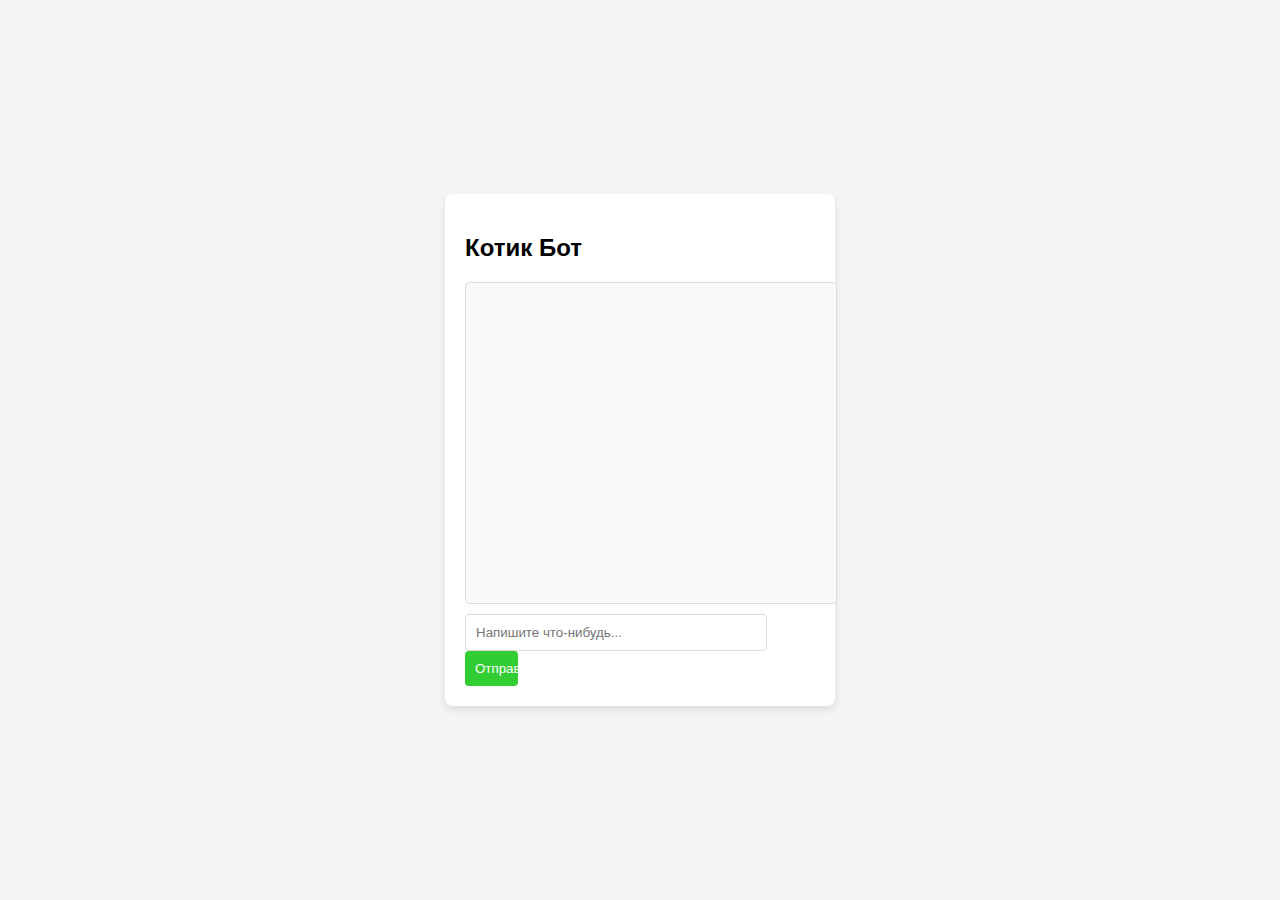
==== index.html @ 5c988012 "Add files via upload" ====
<!DOCTYPE html>
<html lang="ru">
<head>
  <meta charset="UTF-8">
  <meta name="viewport" content="width=device-width, initial-scale=1.0">
  <title>Котик Бот</title>
  <link rel="stylesheet" href="style.css">
</head>
<body>
  <div class="chat-container">
    <h2>Котик Бот</h2>
    <div class="chat-box" id="chat-box"></div>
    <input type="text" id="user-input" placeholder="Напишите что-нибудь..." />
    <button onclick="sendMessage()">Отправить</button>
  </div>
  
  <script src="script.js"></script>
</body>
</html>
---- style.css ----
body {
  font-family: Arial, sans-serif;
  background-color: #f5f5f5;
  display: flex;
  justify-content: center;
  align-items: center;
  height: 100vh;
  margin: 0;
}

.chat-container {
  background-color: white;
  border-radius: 8px;
  box-shadow: 0 4px 8px rgba(0, 0, 0, 0.1);
  width: 350px;
  padding: 20px;
}

.chat-box {
  border: 1px solid #ddd;
  padding: 10px;
  width: 100%;
  height: 300px;
  overflow-y: auto;
  margin-bottom: 10px;
  border-radius: 4px;
  background-color: #fafafa;
}

.user-message, .bot-message {
  margin: 5px;
}

.user-message {
  text-align: right;
  color: #1e90ff;
}

.bot-message {
  text-align: left;
  color: #32cd32;
}

input[type="text"] {
  width: 80%;
  padding: 10px;
  border-radius: 4px;
  border: 1px solid #ddd;
  margin-right: 5px;
}

button {
  width: 15%;
  padding: 10px;
  border-radius: 4px;
  background-color: #32cd32;
  color: white;
  border: none;
  cursor: pointer;
}

button:hover {
  background-color: #28a745;
}
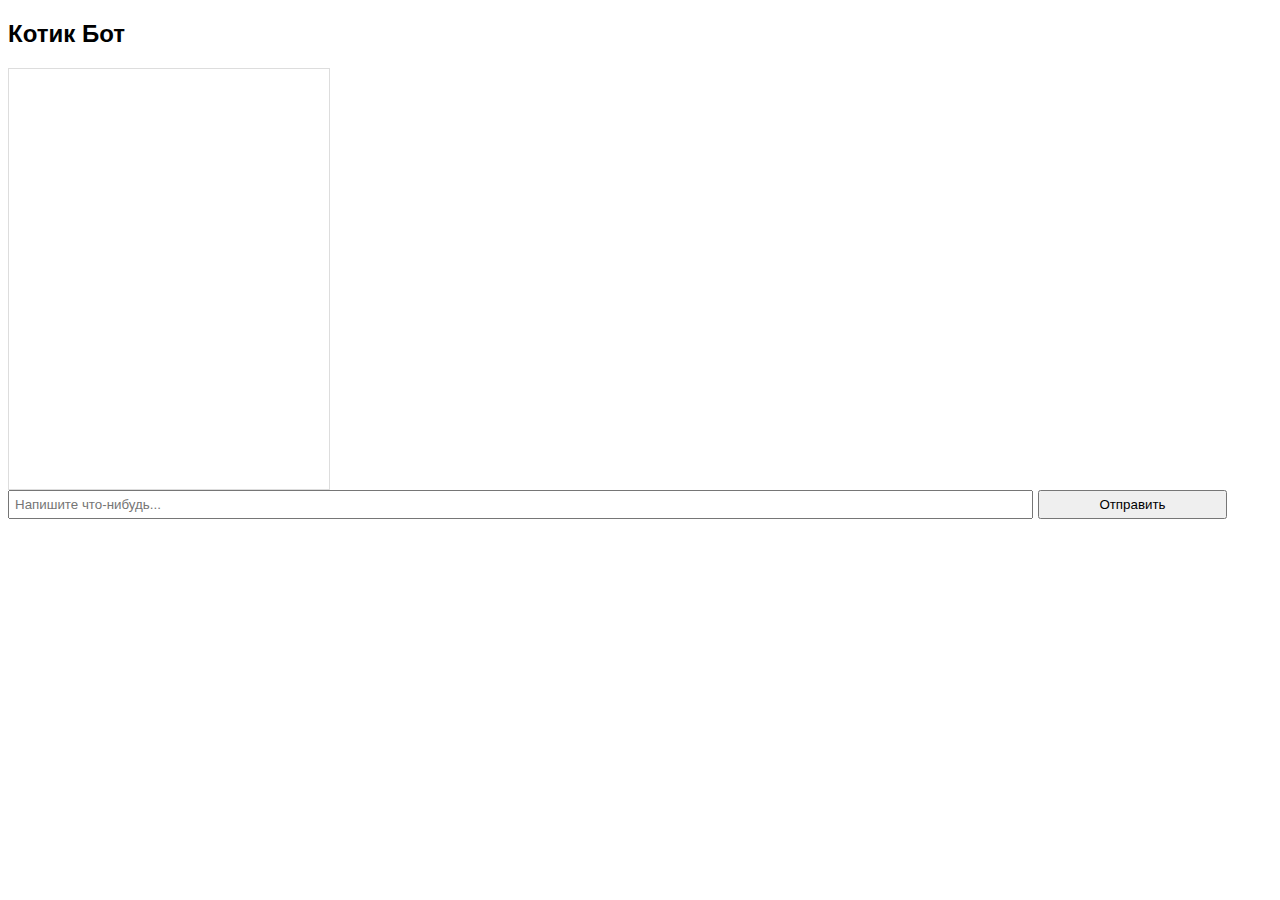
==== commit caf1e9fd: "Update index.html" ====
--- a/index.html
+++ b/index.html
@@ -1,19 +1,101 @@
 <!DOCTYPE html>
-<html lang="ru">
+<html lang="en">
 <head>
   <meta charset="UTF-8">
   <meta name="viewport" content="width=device-width, initial-scale=1.0">
   <title>Котик Бот</title>
-  <link rel="stylesheet" href="style.css">
+  <style>
+    body {
+      font-family: Arial, sans-serif;
+    }
+    .chat-box {
+      border: 1px solid #ddd;
+      padding: 10px;
+      width: 300px;
+      height: 400px;
+      overflow-y: auto;
+    }
+    .user-message, .bot-message {
+      margin: 5px;
+    }
+    .user-message {
+      text-align: right;
+    }
+    .bot-message {
+      text-align: left;
+      color: green;
+    }
+    input[type="text"] {
+      width: 80%;
+      padding: 5px;
+    }
+    button {
+      width: 15%;
+      padding: 5px;
+    }
+    video {
+      width: 100%;
+      height: auto;
+      display: none;
+      margin-top: 10px;
+    }
+  </style>
 </head>
 <body>
-  <div class="chat-container">
-    <h2>Котик Бот</h2>
-    <div class="chat-box" id="chat-box"></div>
-    <input type="text" id="user-input" placeholder="Напишите что-нибудь..." />
-    <button onclick="sendMessage()">Отправить</button>
-  </div>
+  <h2>Котик Бот</h2>
+  <div class="chat-box" id="chat-box"></div>
+  <input type="text" id="user-input" placeholder="Напишите что-нибудь..." />
+  <button onclick="sendMessage()">Отправить</button>
   
-  <script src="script.js"></script>
+  <!-- Элемент видео -->
+  <video id="kitty-video" controls>
+    <source id="video-source" src="" type="video/mp4">
+    Ваш браузер не поддерживает видео.
+  </video>
+
+  <script>
+    function sendMessage() {
+      var userInput = document.getElementById("user-input").value;
+      if (userInput.trim() !== "") {
+        // Показать сообщение пользователя в чате
+        addMessage(userInput, 'user');
+        
+        // Ответ котика
+        setTimeout(function() {
+          addMessage('Мяу!', 'bot');
+          
+          // Проиграть видео
+          playKittyVideo();
+        }, 1000); // Задержка перед ответом
+      }
+      document.getElementById("user-input").value = ""; // Очистить поле ввода
+    }
+
+    function addMessage(message, sender) {
+      var messageDiv = document.createElement("div");
+      messageDiv.classList.add(sender + '-message');
+      messageDiv.textContent = message;
+      document.getElementById("chat-box").appendChild(messageDiv);
+      
+      // Прокручиваем чат вниз
+      document.getElementById("chat-box").scrollTop = document.getElementById("chat-box").scrollHeight;
+    }
+
+    function playKittyVideo() {
+      var videoElement = document.getElementById("kitty-video");
+      var videoSource = document.getElementById("video-source");
+
+      // Укажите путь к вашему видео
+      videoSource.src = "your-video-path.mp4"; // Замените на путь к вашему видео
+      videoElement.load();
+      videoElement.style.display = "block"; // Показать видео
+      videoElement.play();
+      
+      // Скрыть видео после его окончания
+      videoElement.onended = function() {
+        videoElement.style.display = "none";
+      };
+    }
+  </script>
 </body>
 </html>
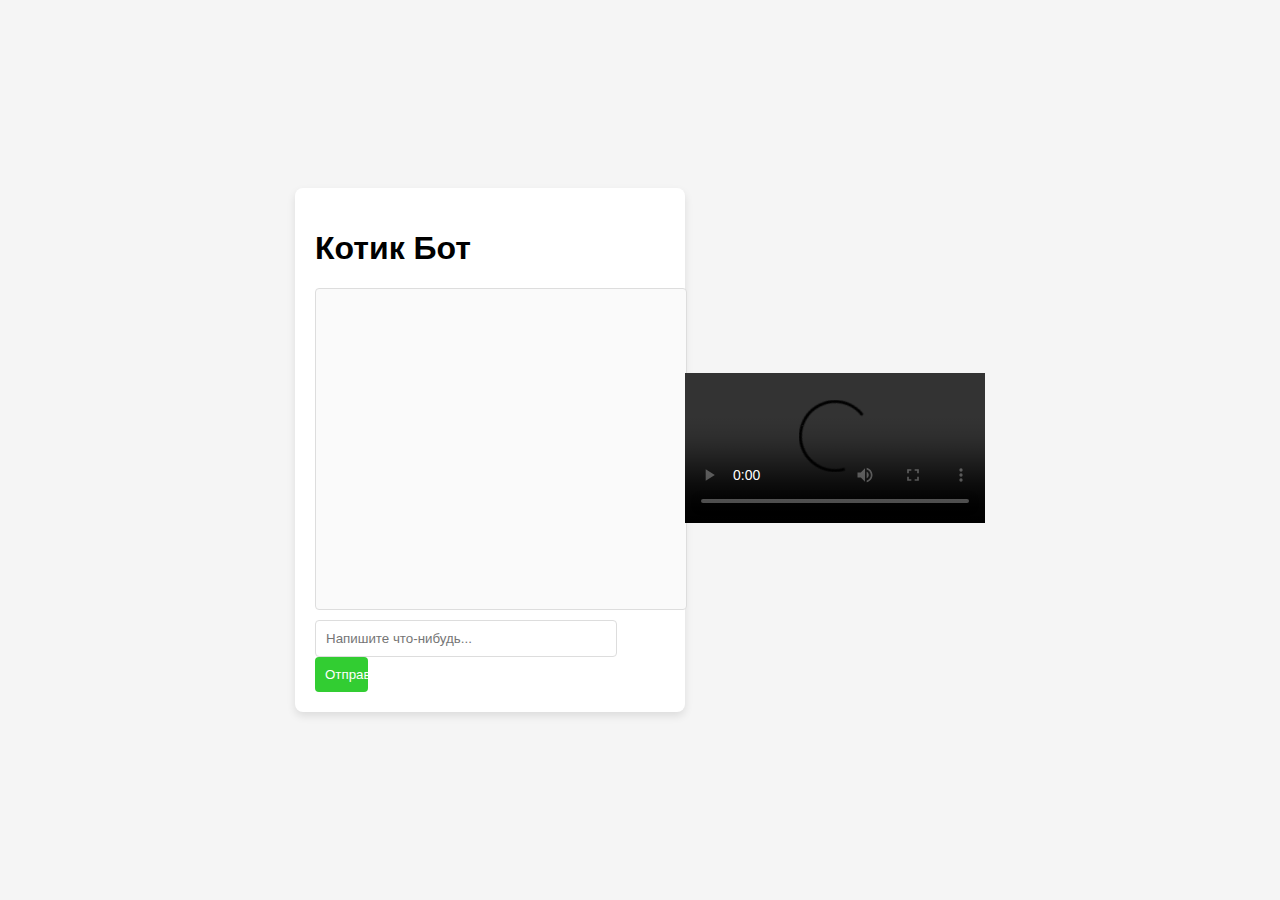
==== commit cf7f7ebc: "Update index.html" ====
--- a/index.html
+++ b/index.html
@@ -4,98 +4,26 @@
   <meta charset="UTF-8">
   <meta name="viewport" content="width=device-width, initial-scale=1.0">
   <title>Котик Бот</title>
-  <style>
-    body {
-      font-family: Arial, sans-serif;
-    }
-    .chat-box {
-      border: 1px solid #ddd;
-      padding: 10px;
-      width: 300px;
-      height: 400px;
-      overflow-y: auto;
-    }
-    .user-message, .bot-message {
-      margin: 5px;
-    }
-    .user-message {
-      text-align: right;
-    }
-    .bot-message {
-      text-align: left;
-      color: green;
-    }
-    input[type="text"] {
-      width: 80%;
-      padding: 5px;
-    }
-    button {
-      width: 15%;
-      padding: 5px;
-    }
-    video {
-      width: 100%;
-      height: auto;
-      display: none;
-      margin-top: 10px;
-    }
-  </style>
+  <link rel="stylesheet" href="style.css">
 </head>
 <body>
-  <h2>Котик Бот</h2>
-  <div class="chat-box" id="chat-box"></div>
-  <input type="text" id="user-input" placeholder="Напишите что-нибудь..." />
-  <button onclick="sendMessage()">Отправить</button>
+  <div class="chat-container">
+    <h1>Котик Бот</h1>
+    <div class="chat-box" id="chat-box"></div>
+    <div class="input-container">
+      <input type="text" id="user-input" placeholder="Напишите что-нибудь..." />
+      <button onclick="sendMessage()">Отправить</button>
+    </div>
+  </div>
   
   <!-- Элемент видео -->
-  <video id="kitty-video" controls>
-    <source id="video-source" src="" type="video/mp4">
-    Ваш браузер не поддерживает видео.
-  </video>
+  <div class="video-container">
+    <video id="kitty-video" controls>
+      <source id="video-source" src="" type="video/mp4">
+      Ваш браузер не поддерживает видео.
+    </video>
+  </div>
 
-  <script>
-    function sendMessage() {
-      var userInput = document.getElementById("user-input").value;
-      if (userInput.trim() !== "") {
-        // Показать сообщение пользователя в чате
-        addMessage(userInput, 'user');
-        
-        // Ответ котика
-        setTimeout(function() {
-          addMessage('Мяу!', 'bot');
-          
-          // Проиграть видео
-          playKittyVideo();
-        }, 1000); // Задержка перед ответом
-      }
-      document.getElementById("user-input").value = ""; // Очистить поле ввода
-    }
-
-    function addMessage(message, sender) {
-      var messageDiv = document.createElement("div");
-      messageDiv.classList.add(sender + '-message');
-      messageDiv.textContent = message;
-      document.getElementById("chat-box").appendChild(messageDiv);
-      
-      // Прокручиваем чат вниз
-      document.getElementById("chat-box").scrollTop = document.getElementById("chat-box").scrollHeight;
-    }
-
-    function playKittyVideo() {
-      var videoElement = document.getElementById("kitty-video");
-      var videoSource = document.getElementById("video-source");
-
-      // Укажите путь к вашему видео
-      videoSource.src = "your-video-path.mp4"; // Замените на путь к вашему видео
-      videoElement.load();
-      videoElement.style.display = "block"; // Показать видео
-      videoElement.play();
-      
-      // Скрыть видео после его окончания
-      videoElement.onended = function() {
-        videoElement.style.display = "none";
-      };
-    }
-  </script>
+  <script src="script.js"></script>
 </body>
 </html>
--- a/style.css
+++ b/style.css
@@ -0,0 +1,64 @@
+body {
+  font-family: Arial, sans-serif;
+  background-color: #f5f5f5;
+  display: flex;
+  justify-content: center;
+  align-items: center;
+  height: 100vh;
+  margin: 0;
+}
+
+.chat-container {
+  background-color: white;
+  border-radius: 8px;
+  box-shadow: 0 4px 8px rgba(0, 0, 0, 0.1);
+  width: 350px;
+  padding: 20px;
+}
+
+.chat-box {
+  border: 1px solid #ddd;
+  padding: 10px;
+  width: 100%;
+  height: 300px;
+  overflow-y: auto;
+  margin-bottom: 10px;
+  border-radius: 4px;
+  background-color: #fafafa;
+}
+
+.user-message, .bot-message {
+  margin: 5px;
+}
+
+.user-message {
+  text-align: right;
+  color: #1e90ff;
+}
+
+.bot-message {
+  text-align: left;
+  color: #32cd32;
+}
+
+input[type="text"] {
+  width: 80%;
+  padding: 10px;
+  border-radius: 4px;
+  border: 1px solid #ddd;
+  margin-right: 5px;
+}
+
+button {
+  width: 15%;
+  padding: 10px;
+  border-radius: 4px;
+  background-color: #32cd32;
+  color: white;
+  border: none;
+  cursor: pointer;
+}
+
+button:hover {
+  background-color: #28a745;
+}
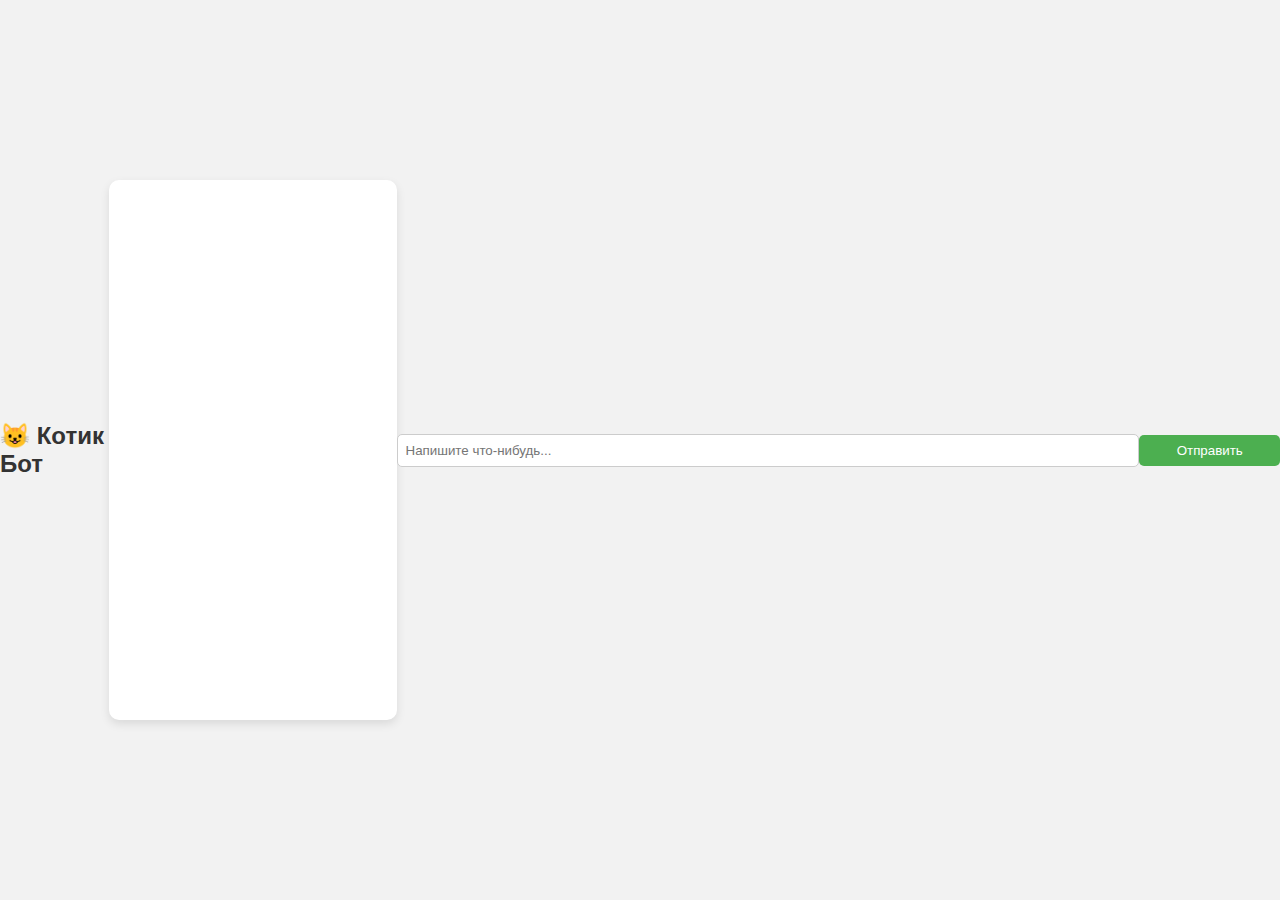
==== commit 770a7938: "Update index.html" ====
--- a/index.html
+++ b/index.html
@@ -1,29 +1,29 @@
 <!DOCTYPE html>
-<html lang="en">
+<html lang="ru">
 <head>
   <meta charset="UTF-8">
   <meta name="viewport" content="width=device-width, initial-scale=1.0">
   <title>Котик Бот</title>
-  <link rel="stylesheet" href="style.css">
+  <link rel="stylesheet" href="style.css"> <!-- Подключаем стили -->
 </head>
 <body>
-  <div class="chat-container">
-    <h1>Котик Бот</h1>
-    <div class="chat-box" id="chat-box"></div>
-    <div class="input-container">
-      <input type="text" id="user-input" placeholder="Напишите что-нибудь..." />
-      <button onclick="sendMessage()">Отправить</button>
-    </div>
-  </div>
-  
-  <!-- Элемент видео -->
+
+  <h2>😺 Котик Бот</h2>
+
+  <!-- Видео сверху чата -->
   <div class="video-container">
-    <video id="kitty-video" controls>
-      <source id="video-source" src="" type="video/mp4">
+    <video id="kitty-video" muted>
+      <source src="your-video-path.mp4" type="video/mp4">
       Ваш браузер не поддерживает видео.
     </video>
   </div>
 
-  <script src="script.js"></script>
+  <!-- Чат -->
+  <div class="chat-container" id="chat-box"></div>
+
+  <input type="text" id="user-input" placeholder="Напишите что-нибудь..." />
+  <button onclick="sendMessage()">Отправить</button>
+
+  <script src="script.js"></script> <!-- Подключаем JS -->
 </body>
 </html>
--- a/style.css
+++ b/style.css
@@ -1,6 +1,8 @@
+/* Общие стили */
 body {
-  font-family: Arial, sans-serif;
-  background-color: #f5f5f5;
+  font-family: 'Arial', sans-serif;
+  background-color: #f2f2f2;
+  color: #333;
   display: flex;
   justify-content: center;
   align-items: center;
@@ -9,56 +11,86 @@
 }
 
 .chat-container {
-  background-color: white;
-  border-radius: 8px;
-  box-shadow: 0 4px 8px rgba(0, 0, 0, 0.1);
+  background-color: #fff;
+  border-radius: 10px;
   width: 350px;
   padding: 20px;
+  box-shadow: 0 4px 10px rgba(0, 0, 0, 0.1);
+  text-align: center;
+  display: flex;
+  flex-direction: column;
+  justify-content: space-between;
+  height: 500px;
+}
+
+h1 {
+  font-size: 24px;
+  color: #4CAF50;
+  margin-bottom: 20px;
 }
 
 .chat-box {
   border: 1px solid #ddd;
   padding: 10px;
-  width: 100%;
   height: 300px;
   overflow-y: auto;
-  margin-bottom: 10px;
-  border-radius: 4px;
-  background-color: #fafafa;
+  background-color: #f9f9f9;
+  border-radius: 8px;
+  margin-bottom: 20px;
 }
 
 .user-message, .bot-message {
-  margin: 5px;
+  margin: 5px 0;
+  padding: 8px;
+  border-radius: 5px;
 }
 
 .user-message {
   text-align: right;
-  color: #1e90ff;
+  background-color: #e1f5fe;
+  color: #0277bd;
 }
 
 .bot-message {
   text-align: left;
-  color: #32cd32;
+  background-color: #dcedc8;
+  color: #388e3c;
+}
+
+.input-container {
+  display: flex;
+  justify-content: space-between;
 }
 
 input[type="text"] {
   width: 80%;
-  padding: 10px;
-  border-radius: 4px;
-  border: 1px solid #ddd;
-  margin-right: 5px;
+  padding: 8px;
+  border-radius: 5px;
+  border: 1px solid #ccc;
 }
 
 button {
   width: 15%;
-  padding: 10px;
-  border-radius: 4px;
-  background-color: #32cd32;
+  padding: 8px;
+  background-color: #4CAF50;
+  border: none;
   color: white;
-  border: none;
+  border-radius: 5px;
   cursor: pointer;
 }
 
 button:hover {
-  background-color: #28a745;
+  background-color: #45a049;
 }
+
+/* Стили для видео */
+.video-container {
+  display: none;
+  margin-top: 20px;
+}
+
+video {
+  width: 100%;
+  height: auto;
+  border-radius: 10px;
+}
